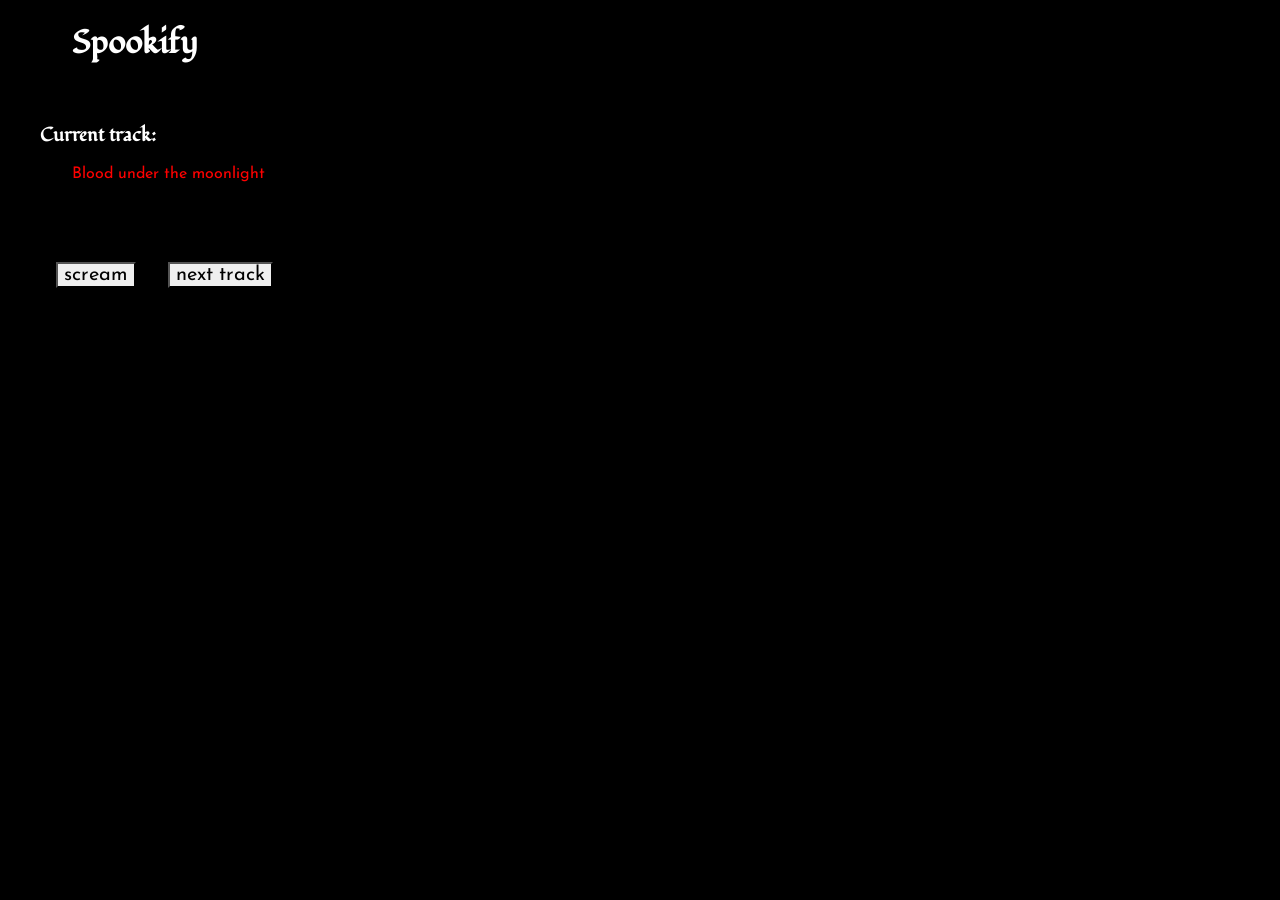
==== index.html @ d97b54e2 "Initial commit" ====
<!DOCTYPE html>
<html>
  <head>
    <link rel="preconnect" href="https://fonts.gstatic.com">
    <link href="https://fonts.googleapis.com/css2?family=Fondamento:ital@0;1&family=Josefin+Sans&display=swap" rel="stylesheet">
    <link href="style.css" rel="stylesheet">

    <script src="index.js"></script>
  </head>

  <body>
    <div id="header">
      <h1 class="fondamento">
        Spookify
      </h1>
    </div>

    <div id="body">
      <div id="info-panel">
        <h3 class="fondamento"> Current track: </h3>
        <p id="track-title" class="josefin-sans">Blood under the moonlight </p>
      </div>

      <div id="controls">
        <button class="josefin-sans" onclick="playScreamClip()">scream</button>
      </div>
      <button class="josefin-sans" onclick="nextAmbiance()">next track</button>
      </div>
    </div>
  </body>
</html>
---- style.css ----
body {
  background-color: black;
  color: white;
}

.fondamento {
  font-family: 'Fondamento', cursive;
}
.josefin-sans {
  font-family: 'Josefin Sans', sans-serif;
}

#header {
  padding-left: 4rem;
}

#body {
  padding: 1rem 3rem 0rem 2rem;
}

button {
  border-radius: 0;
  font-size: 20px;
  margin: 1rem;
  position: inline-block;
  float: left;
}

#info-panel {
  padding-bottom: 3rem;
}

#info-panel > p {
  padding-left: 2rem;
  color: red;
}
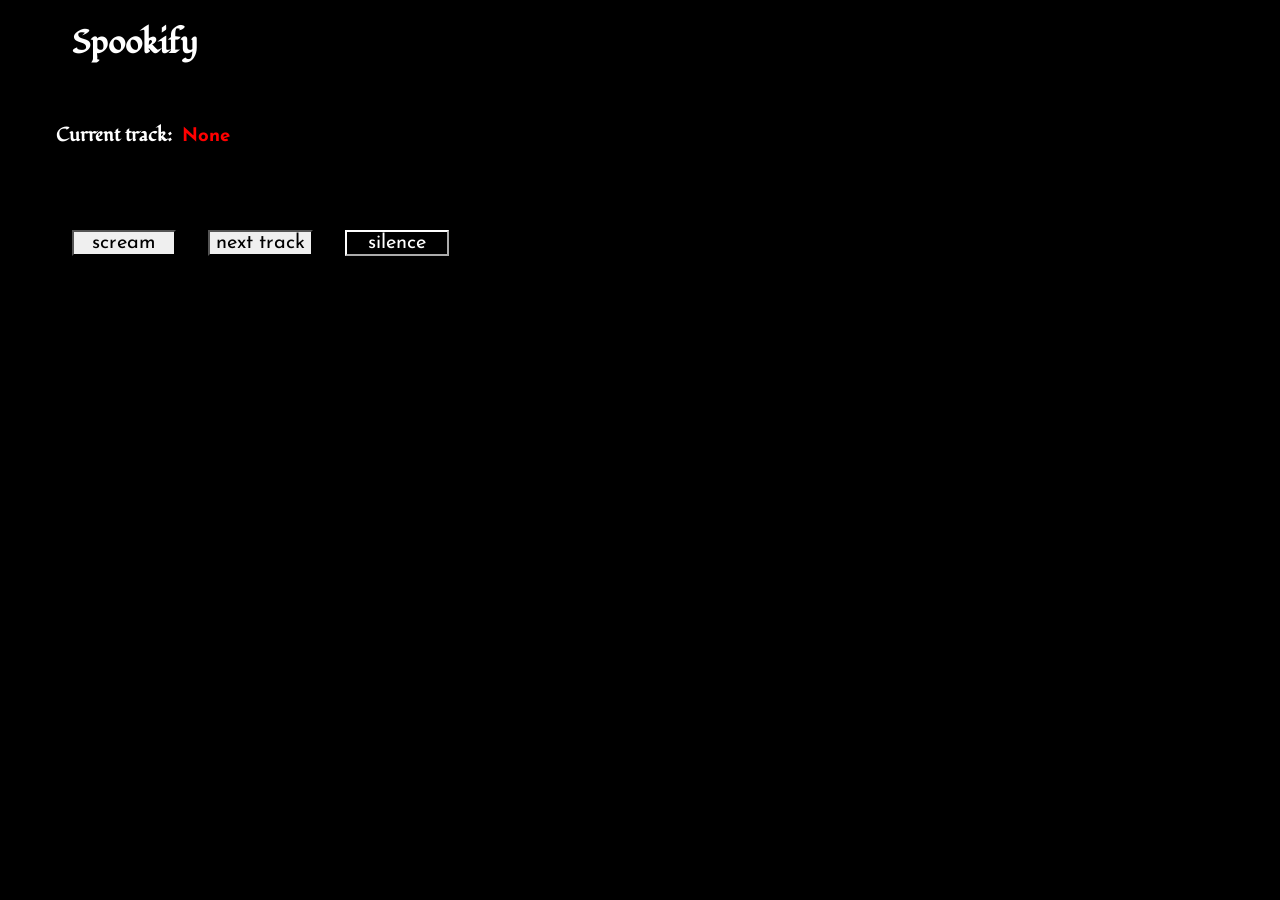
==== commit 54f8441a: "Updating layout and adding random titles" ====
--- a/index.html
+++ b/index.html
@@ -10,21 +10,19 @@
 
   <body>
     <div id="header">
-      <h1 class="fondamento">
-        Spookify
-      </h1>
+      <h1>Spookify</h1>
     </div>
 
     <div id="body">
       <div id="info-panel">
-        <h3 class="fondamento"> Current track: </h3>
-        <p id="track-title" class="josefin-sans">Blood under the moonlight </p>
+        <h3> Current track: <span id="track-title">None</span></h3>
       </div>
 
       <div id="controls">
-        <button class="josefin-sans" onclick="playScreamClip()">scream</button>
+        <button onclick="playScreamClip()">scream</button>
+        <button onclick="nextAmbiance()">next track</button>
+        <button class="inverted" onclick="silencio()">silence</button>
       </div>
-      <button class="josefin-sans" onclick="nextAmbiance()">next track</button>
       </div>
     </div>
   </body>
--- a/style.css
+++ b/style.css
@@ -1,12 +1,6 @@
 body {
   background-color: black;
   color: white;
-}
-
-.fondamento {
-  font-family: 'Fondamento', cursive;
-}
-.josefin-sans {
   font-family: 'Josefin Sans', sans-serif;
 }
 
@@ -14,8 +8,12 @@
   padding-left: 4rem;
 }
 
+h1, h3 {
+  font-family: 'Fondamento', cursive;
+}
+
 #body {
-  padding: 1rem 3rem 0rem 2rem;
+  padding: 1rem 3rem 0rem 3rem;
 }
 
 button {
@@ -24,13 +22,28 @@
   margin: 1rem;
   position: inline-block;
   float: left;
+  min-width: 6.5rem;
+  font-family: 'Josefin Sans', sans-serif;
+}
+
+.inverted {
+  background-color: black;
+  color: white;
+  border-color: white;
 }
 
 #info-panel {
   padding-bottom: 3rem;
 }
 
-#info-panel > p {
-  padding-left: 2rem;
+#track-title {
+  padding-left: 0.3rem;
   color: red;
+  font-family: 'Josefin Sans', sans-serif;
 }
+
+#controls {
+  display: flex;
+  flex-wrap: wrap;
+  align-items: center;
+}
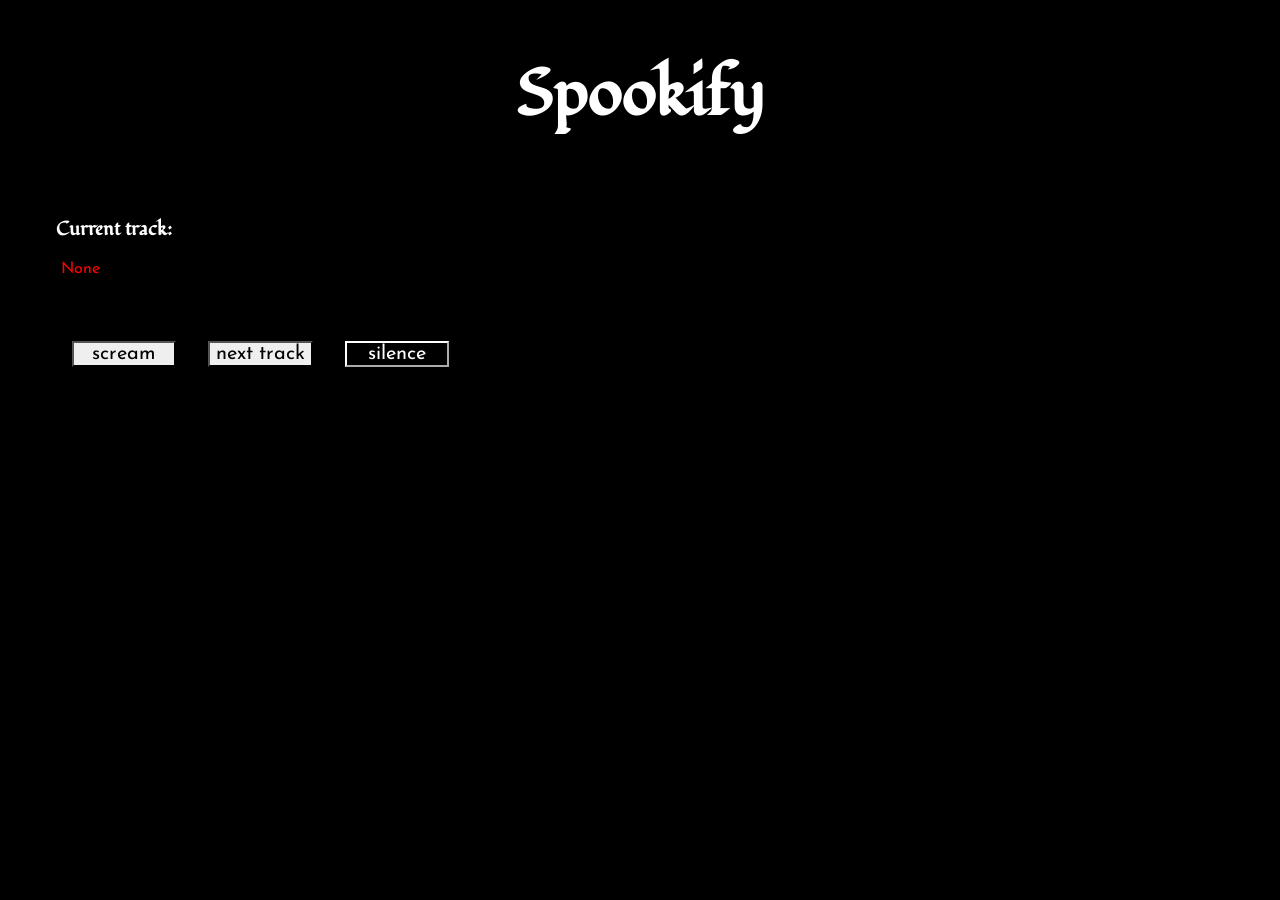
==== commit e21a81e1: "Updating mobile layout" ====
--- a/index.html
+++ b/index.html
@@ -4,6 +4,7 @@
     <link rel="preconnect" href="https://fonts.gstatic.com">
     <link href="https://fonts.googleapis.com/css2?family=Fondamento:ital@0;1&family=Josefin+Sans&display=swap" rel="stylesheet">
     <link href="style.css" rel="stylesheet">
+    <meta name="viewport" content="width=device-width, initial-scale=1.0">
 
     <script src="index.js"></script>
   </head>
@@ -15,7 +16,8 @@
 
     <div id="body">
       <div id="info-panel">
-        <h3> Current track: <span id="track-title">None</span></h3>
+        <h3>Current track:</h3>
+        <span id="track-title">None</span>
       </div>
 
       <div id="controls">
--- a/style.css
+++ b/style.css
@@ -5,11 +5,22 @@
 }
 
 #header {
-  padding-left: 4rem;
+  display: flex;
+  justify-content: space-around;
 }
 
 h1, h3 {
   font-family: 'Fondamento', cursive;
+}
+
+h1 {
+  font-size: 3rem;
+}
+
+@media screen and (min-width: 768px) {
+  h1 {
+    font-size: 4rem;
+  }
 }
 
 #body {
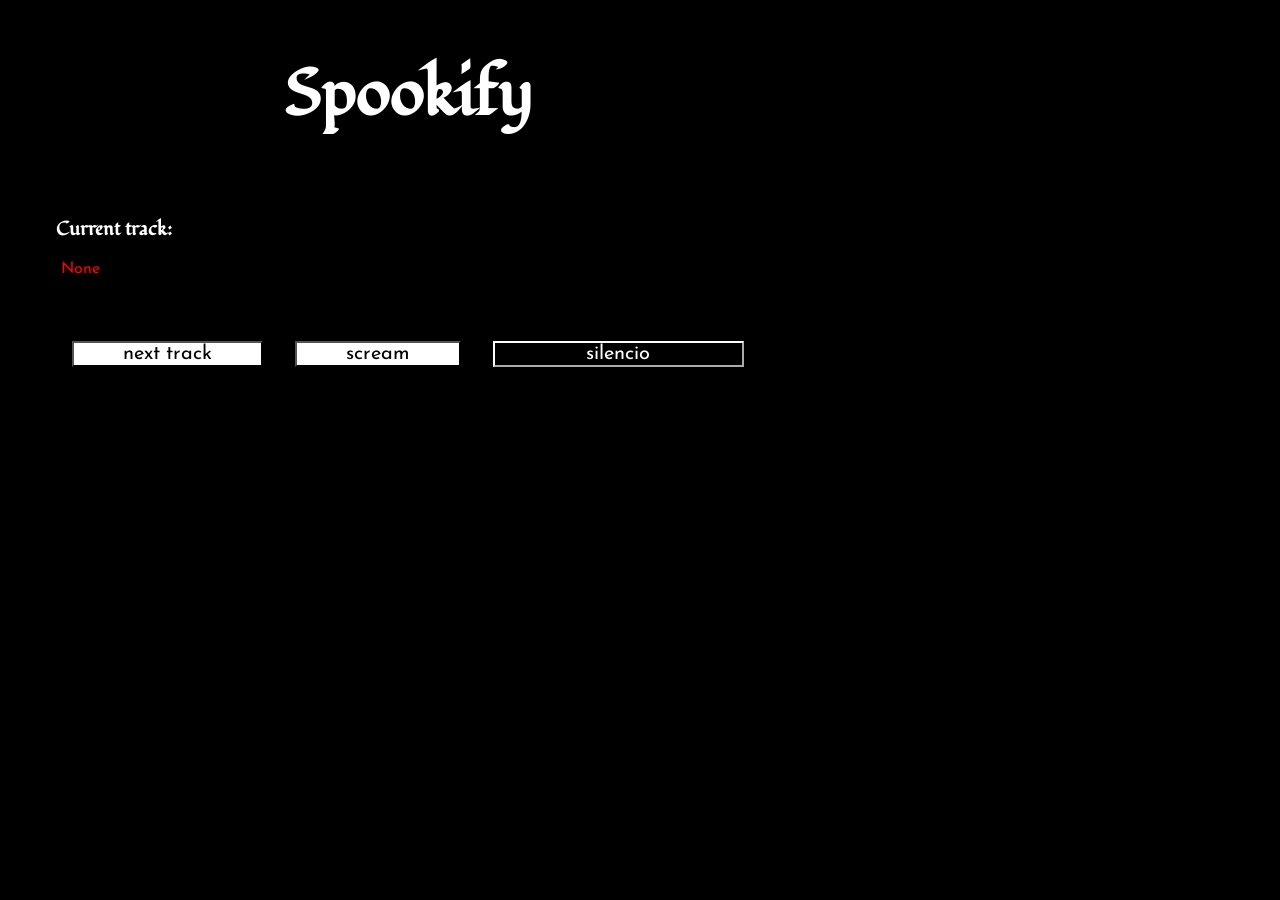
==== commit 634a929f: "buttons buttons" ====
--- a/index.html
+++ b/index.html
@@ -21,9 +21,9 @@
       </div>
 
       <div id="controls">
-        <button onclick="playScreamClip()">scream</button>
-        <button onclick="nextAmbiance()">next track</button>
-        <button class="inverted" onclick="silencio()">silence</button>
+        <button id="next-track-btn" onclick="nextAmbiance()">next track</button>
+        <button id="scream-btn" onclick="playScreamClip()">scream</button>
+        <button id="silencio-btn" class="inverted" onclick="silencio()">silencio</button>
       </div>
       </div>
     </div>
--- a/style.css
+++ b/style.css
@@ -2,6 +2,7 @@
   background-color: black;
   color: white;
   font-family: 'Josefin Sans', sans-serif;
+  max-width: 800px;
 }
 
 #header {
@@ -17,7 +18,7 @@
   font-size: 3rem;
 }
 
-@media screen and (min-width: 768px) {
+@media screen and (min-width: 650px) {
   h1 {
     font-size: 4rem;
   }
@@ -35,6 +36,9 @@
   float: left;
   min-width: 6.5rem;
   font-family: 'Josefin Sans', sans-serif;
+  background-color: white;
+  color: black;
+  border-color: black;
 }
 
 .inverted {
@@ -53,8 +57,17 @@
   font-family: 'Josefin Sans', sans-serif;
 }
 
+#next-track-btn, #scream-btn {
+  flex-grow: 1;
+}
+
+#silencio-btn {
+  flex-grow: 2;
+}
+
 #controls {
   display: flex;
   flex-wrap: wrap;
-  align-items: center;
+  display: flex;
+  justify-content: center;
 }
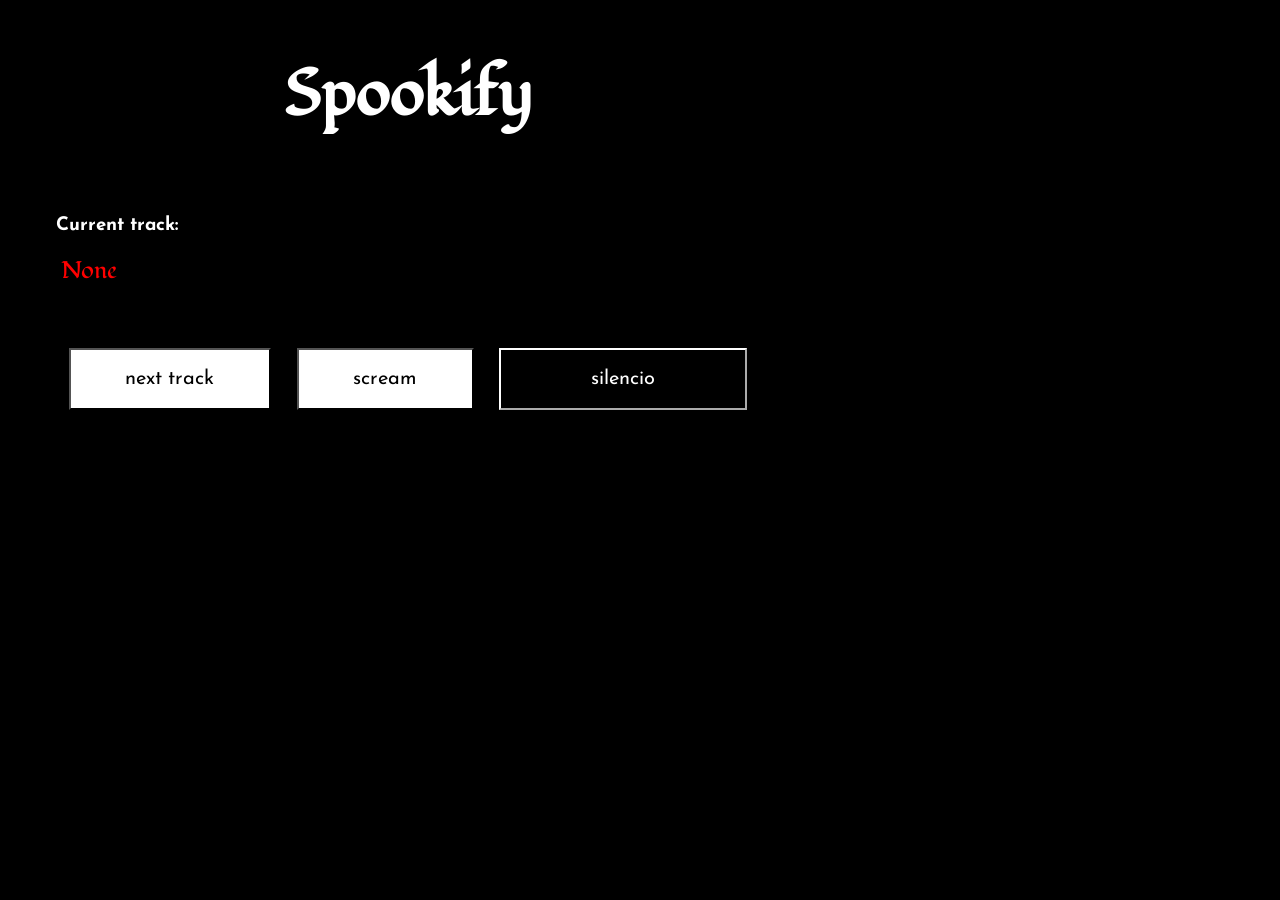
==== commit 7df1c8d0: "Adding favicon + metadata" ====
--- a/index.html
+++ b/index.html
@@ -5,8 +5,9 @@
     <link href="https://fonts.googleapis.com/css2?family=Fondamento:ital@0;1&family=Josefin+Sans&display=swap" rel="stylesheet">
     <link href="style.css" rel="stylesheet">
     <meta name="viewport" content="width=device-width, initial-scale=1.0">
-
+    <meta charset="utf-8">
     <script src="index.js"></script>
+    <title>Spookify</title>
   </head>
 
   <body>
--- a/style.css
+++ b/style.css
@@ -10,11 +10,8 @@
   justify-content: space-around;
 }
 
-h1, h3 {
+h1{
   font-family: 'Fondamento', cursive;
-}
-
-h1 {
   font-size: 3rem;
 }
 
@@ -31,11 +28,11 @@
 button {
   border-radius: 0;
   font-size: 20px;
-  margin: 1rem;
-  position: inline-block;
+  margin: 0.8rem;
   float: left;
   min-width: 6.5rem;
   font-family: 'Josefin Sans', sans-serif;
+  padding: 1.2rem;
   background-color: white;
   color: black;
   border-color: black;
@@ -54,7 +51,8 @@
 #track-title {
   padding-left: 0.3rem;
   color: red;
-  font-family: 'Josefin Sans', sans-serif;
+  font-family: 'Fondamento', cursive;
+  font-size: 1.5rem;
 }
 
 #next-track-btn, #scream-btn {
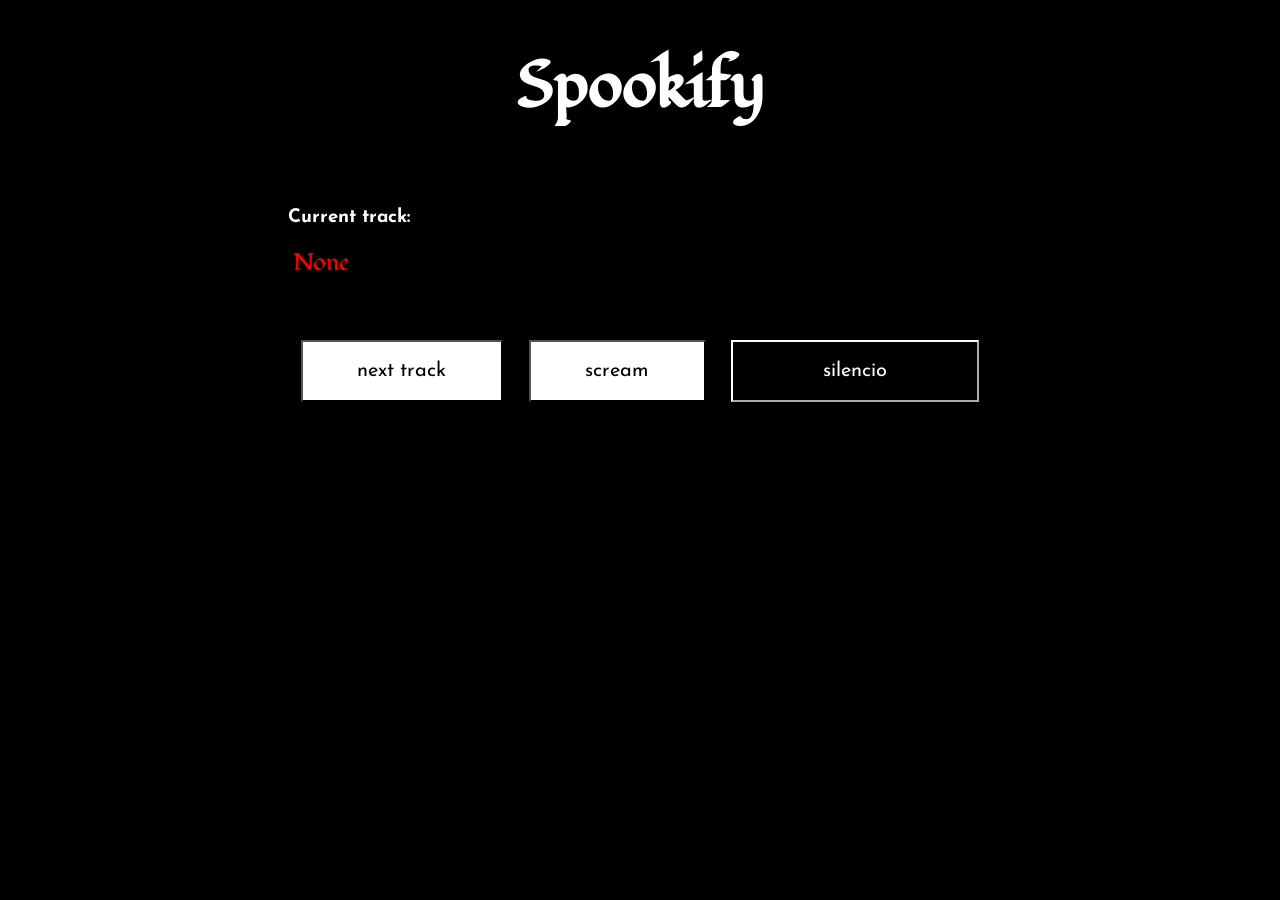
==== commit 8d29ba64: "Adding copyright stuff + centering content" ====
--- a/index.html
+++ b/index.html
@@ -1,31 +1,56 @@
 <!DOCTYPE html>
 <html>
   <head>
+    <meta charset="utf-8">
     <link rel="preconnect" href="https://fonts.gstatic.com">
     <link href="https://fonts.googleapis.com/css2?family=Fondamento:ital@0;1&family=Josefin+Sans&display=swap" rel="stylesheet">
     <link href="style.css" rel="stylesheet">
     <meta name="viewport" content="width=device-width, initial-scale=1.0">
-    <meta charset="utf-8">
     <script src="index.js"></script>
     <title>Spookify</title>
   </head>
 
   <body>
-    <div id="header">
-      <h1>Spookify</h1>
-    </div>
-
-    <div id="body">
-      <div id="info-panel">
-        <h3>Current track:</h3>
-        <span id="track-title">None</span>
+    <div id="container">
+      <div id="header">
+        <h1 onclick="cackler()">Spookify</h1>
       </div>
 
-      <div id="controls">
-        <button id="next-track-btn" onclick="nextAmbiance()">next track</button>
-        <button id="scream-btn" onclick="playScreamClip()">scream</button>
-        <button id="silencio-btn" class="inverted" onclick="silencio()">silencio</button>
-      </div>
+      <div id="body">
+        <div id="info-panel">
+          <h3>Current track:</h3>
+          <span id="track-title">None</span>
+        </div>
+
+        <div id="controls">
+          <button id="next-track-btn" onclick="nextAmbiance()">next track</button>
+          <button id="scream-btn" onclick="playScreamClip()">scream</button>
+          <button id="silencio-btn" class="inverted" onclick="silencio()">silencio</button>
+        </div>
+
+        <div id="player">
+          <ReactPlayer
+            type = 'audio/mp3'
+          />
+        </div>
+
+        <div id="whatthe">
+          <h3>What is this?</h3>
+          <p>
+            This is a silly website made to enhance spooky stories.
+          </p>
+          <p>
+            There are a variety of ambiences that may be played in the background of your story. You can select 'scream' to harness the power of a spooky scream.
+          </p>
+          <p>
+            I have produced all of these ambiances myself, carefully looping the audio for infinite playback. I have borrowed bits and pieces from online copyright free resources and supply them for any use as long as you do not use them in any copyrighted works.
+          </p>
+          <p>
+            May the world feel a little spookier for all of us. -B
+          </p>
+        </div>
+
+        </div>
       </div>
     </div>
   </body>
--- a/style.css
+++ b/style.css
@@ -3,11 +3,17 @@
   color: white;
   font-family: 'Josefin Sans', sans-serif;
   max-width: 800px;
+  margin: 0 auto;
+  padding: 0;
 }
 
 #header {
   display: flex;
   justify-content: space-around;
+}
+
+#whatthe {
+  color: black;
 }
 
 h1{
